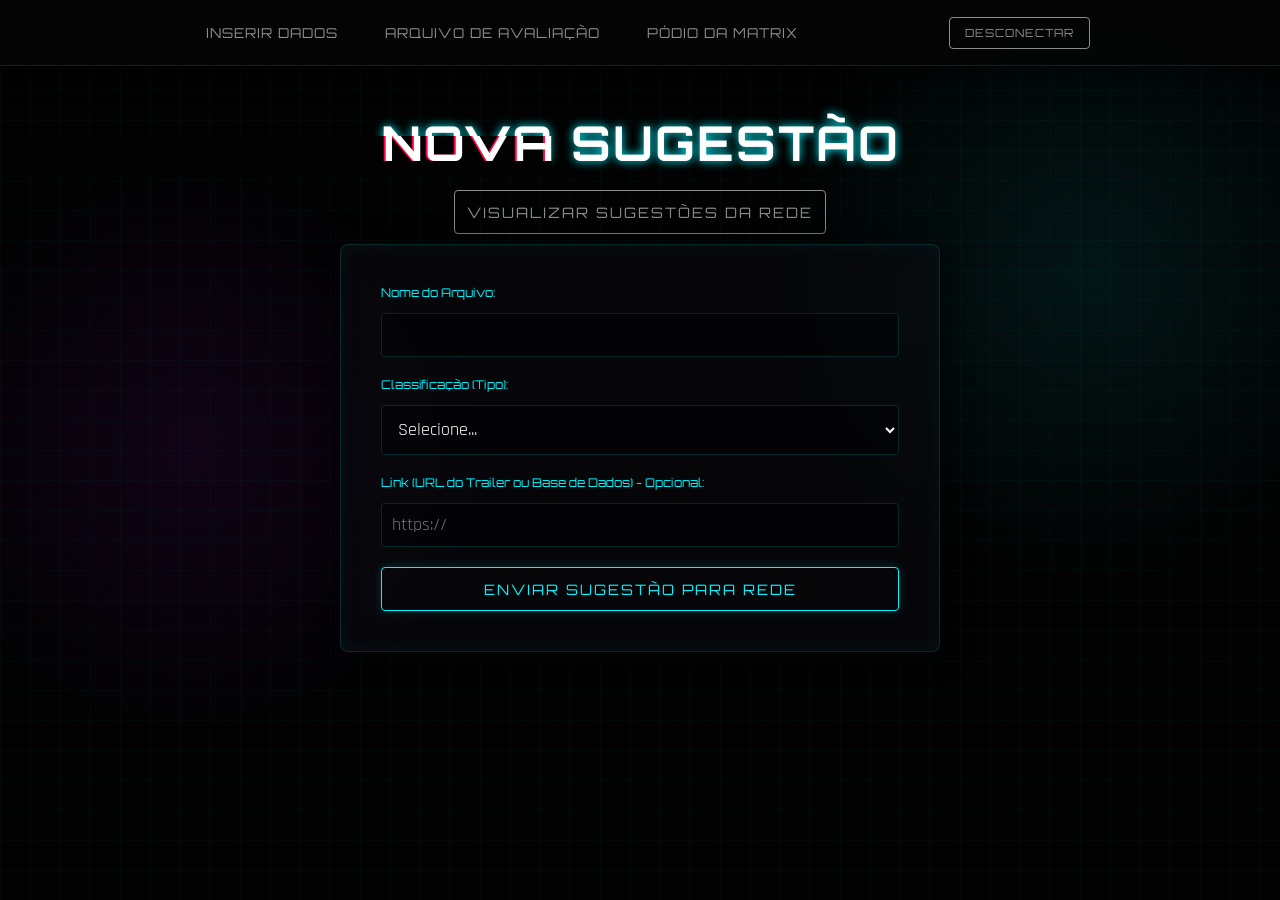
==== add-recomendacao.html @ 8c3ec0bd "Add files via upload" ====
<!DOCTYPE html>
<html lang="pt-BR">
<head>
  <meta charset="UTF-8" />
  <meta name="viewport" content="width=device-width, initial-scale=1.0"/>
  <title>Brangola - Inserir Sugestão</title>
  <link rel="stylesheet" href="style.css" />
  <link href="https://fonts.googleapis.com/css2?family=Orbitron:wght@400;700;900&family=Rajdhani:wght@400;500;600;700&display=swap" rel="stylesheet">
</head>
<body>

  <header class="global-header">
    <nav>
      <img src="logo/logo.png" alt="Brangola Logo" class="nav-logo" onerror="this.style.display='none'" />
      <a href="index.html">INSERIR DADOS</a>
      <a href="historico.html">ARQUIVO DE AVALIAÇÃO</a>
      <a href="melhores.html">PÓDIO DA MATRIX</a>
      <button id="btn-logout" class="cyber-btn secondary" style="margin-left:auto; font-size:0.7em;">DESCONECTAR</button>
    </nav>
  </header>

  <h1 class="glitch" data-text="NOVA SUGESTÃO">NOVA SUGESTÃO</h1>

  <div style="text-align: center; margin-bottom: 20px;">
    <a href="ver-recomendacoes.html" class="cyber-btn secondary" style="text-decoration:none;">VISUALIZAR SUGESTÕES DA REDE</a>
  </div>

  <form id="recomendacao-form" class="cyber-form" style="max-width: 600px; margin: 0 auto;">
    <div class="input-group">
      <label>Nome do Arquivo:</label>
      <input type="text" id="titulo" required />
    </div>

    <div class="input-group">
      <label>Classificação (Tipo):</label>
      <select id="tipo" required style="width: 100%; padding: 12px; background: var(--input-bg); border: 1px solid var(--glass-border); color: white; font-family: 'Rajdhani', sans-serif; font-size: 1.1em; border-radius: 4px;">
        <option value="">Selecione...</option>
        <option value="Filme">Filme</option>
        <option value="Série">Série</option>
        <option value="Anime">Anime</option>
        <option value="Dorama">Dorama</option>
        <option value="Jogo">Jogo</option>
        <option value="Outro">Outro</option>
      </select>
    </div>

    <!-- O "Quem sugeriu" será inserido automaticamente via sistema (Auth) -->
    
    <div class="input-group">
      <label>Link (URL do Trailer ou Base de Dados) - Opcional:</label>
      <input type="url" id="link_extra" placeholder="https://" />
    </div>

    <button type="submit" class="cyber-btn primary" style="width:100%;">ENVIAR SUGESTÃO PARA REDE</button>
  </form>
  
  <script type="module" src="add-recomendacao.js"></script>
</body>
</html>
---- style.css ----
/* ============================================
   BRANGOLA — SISTEMA DE AVALIAÇÃO MATRIX
   Design System: Futurista • Cyberpunk • Glassmorphism
   ============================================ */

   @import url('https://fonts.googleapis.com/css2?family=Orbitron:wght@400;700;900&family=Rajdhani:wght@400;500;600;700&display=swap');

   /* === VARIÁVEIS GLOBAIS === */
   :root {
     /* Cores Futuristas Principais */
     --cyber-dark: #050505;
     --cyber-darker: #020202;
     --neon-cyan: #00f3ff;
     --neon-purple: #bc13fe;
     --neon-pink: #ff003c;
     --neon-green: #00ff66;
     
     /* Neutros e Painéis */
     --text-primary: #e0e0e0;
     --text-secondary: #8c8c8c;
     --glass-bg: rgba(10, 10, 15, 0.6);
     --glass-border: rgba(0, 243, 255, 0.15);
     --glass-border-focus: rgba(0, 243, 255, 0.6);
     --input-bg: rgba(0, 0, 0, 0.4);
   
     /* Sombras Neon */
     --glow-cyan: 0 0 10px rgba(0, 243, 255, 0.4), 0 0 20px rgba(0, 243, 255, 0.2);
     --glow-purple: 0 0 10px rgba(188, 19, 254, 0.4), 0 0 20px rgba(188, 19, 254, 0.2);
   }
   
   /* === RESET BÁSICO === */
   *, *::before, *::after {
     box-sizing: border-box;
   }
   
   /* === BODY === */
   body {
     font-family: 'Rajdhani', sans-serif;
     margin: 0;
     padding: 0;
     padding-top: 80px;
     padding-bottom: 50px;
     background-color: var(--cyber-darker);
     color: var(--text-primary);
     min-height: 100vh;
     overflow-x: hidden;
     background-image: 
       radial-gradient(circle at 15% 50%, rgba(188, 19, 254, 0.08), transparent 25%),
       radial-gradient(circle at 85% 30%, rgba(0, 243, 255, 0.08), transparent 25%);
     background-attachment: fixed;
   }
   
   /* Retícula de Fundo (Grid) */
   body::before {
     content: '';
     position: fixed;
     inset: 0;
     background-image: 
       linear-gradient(rgba(0, 243, 255, 0.03) 1px, transparent 1px),
       linear-gradient(90deg, rgba(0, 243, 255, 0.03) 1px, transparent 1px);
     background-size: 30px 30px;
     pointer-events: none;
     z-index: -1;
   }
   
   /* === TIPOGRAFIA E TÍTULOS === */
   h1, h2, h3, .glitch {
     font-family: 'Orbitron', sans-serif;
     text-transform: uppercase;
     letter-spacing: 2px;
   }
   
   h1 {
     text-align: center;
     color: var(--neon-cyan);
     text-shadow: var(--glow-cyan);
     margin-bottom: 30px;
   }
   
   /* Efeito Glitch para o título principal */
   .glitch {
     position: relative;
     color: white;
     font-size: 3em;
     text-shadow: 0 0 10px var(--neon-cyan);
   }
   .glitch::before, .glitch::after {
     content: attr(data-text);
     position: absolute;
     top: 0;
     left: 0;
     width: 100%;
     height: 100%;
     background: var(--cyber-darker);
   }
   .glitch::before {
     left: 2px;
     text-shadow: -2px 0 var(--neon-pink);
     clip: rect(24px, 550px, 90px, 0);
     animation: glitch-anim-2 3s infinite linear alternate-reverse;
   }
   .glitch::after {
     left: -2px;
     text-shadow: -2px 0 var(--neon-cyan);
     clip: rect(85px, 550px, 140px, 0);
     animation: glitch-anim 2.5s infinite linear alternate-reverse;
   }
   @keyframes glitch-anim {
     0% { clip: rect(10px, 9999px, 80px, 0); }
     20% { clip: rect(60px, 9999px, 10px, 0); }
     40% { clip: rect(30px, 9999px, 50px, 0); }
     60% { clip: rect(90px, 9999px, 20px, 0); }
     80% { clip: rect(40px, 9999px, 70px, 0); }
     100% { clip: rect(10px, 9999px, 90px, 0); }
   }
   
   /* === MENU FIXO (HEADER) === */
   .global-header {
     position: fixed;
     top: 0;
     left: 0;
     width: 100%;
     z-index: 1000;
     padding: 15px 20px;
     background: rgba(5, 5, 5, 0.85);
     backdrop-filter: blur(10px);
     border-bottom: 1px solid var(--glass-border);
     box-shadow: 0 4px 30px rgba(0, 0, 0, 0.5);
   }
   
   .global-header nav {
     display: flex;
     justify-content: center;
     gap: 15px;
     flex-wrap: wrap;
     max-width: 900px;
     margin: 0 auto;
     align-items: center;
   }
   
   /* Logo no Nav */
   .nav-logo {
     height: 35px;
     margin-right: 15px;
     filter: drop-shadow(0 0 5px var(--neon-cyan));
   }
   
   .global-header nav a, .global-header nav button {
     text-decoration: none;
     background: transparent;
     color: var(--text-secondary);
     font-family: 'Orbitron', sans-serif;
     font-size: 0.85em;
     padding: 8px 15px;
     border: 1px solid transparent;
     border-radius: 4px;
     transition: 0.3s;
     text-transform: uppercase;
     letter-spacing: 1px;
     cursor: pointer;
   }
   
   .global-header nav a:hover, .global-header nav button:hover {
     color: var(--neon-cyan);
     background: rgba(0, 243, 255, 0.05);
     border-color: rgba(0, 243, 255, 0.3);
     text-shadow: 0 0 8px var(--neon-cyan);
   }
   
   .global-header nav a.active {
     background: rgba(0, 243, 255, 0.1);
     color: var(--neon-cyan);
     border-color: var(--neon-cyan);
     box-shadow: inset 0 0 10px rgba(0, 243, 255, 0.2);
   }
   
   /* === LOGIN E AUTH === */
   .login-body {
     display: flex;
     justify-content: center;
     align-items: center;
     min-height: 100vh;
     padding: 0;
   }
   
   .login-container {
     text-align: center;
     width: 100%;
     max-width: 450px;
     position: relative;
   }
   
   .logo-box {
     margin-bottom: 25px;
   }
   
   .brangola-logo {
     width: 120px;
     margin-bottom: 15px;
     filter: drop-shadow(0 0 10px var(--neon-cyan));
   }
   
   .subtitle {
     color: var(--text-secondary);
     letter-spacing: 3px;
     font-size: 0.9em;
   }
   
   .cyber-form {
     background: var(--glass-bg);
     border: 1px solid var(--glass-border);
     padding: 40px;
     border-radius: 8px;
     backdrop-filter: blur(15px);
     box-shadow: 0 0 30px rgba(0,0,0,0.8), inset 0 0 20px rgba(0, 243, 255, 0.05);
   }
   
   .input-group {
     margin-bottom: 20px;
     text-align: left;
   }
   
   .input-group label {
     display: block;
     color: var(--neon-cyan);
     font-family: 'Orbitron', sans-serif;
     font-size: 0.75em;
     margin-bottom: 8px;
   }
   
   .input-group input {
     width: 100%;
     padding: 12px;
     background: var(--input-bg);
     border: 1px solid var(--glass-border);
     color: white;
     font-family: 'Rajdhani', sans-serif;
     font-size: 1.1em;
     border-radius: 4px;
     transition: 0.3s;
   }
   
   .input-group input:focus {
     outline: none;
     border-color: var(--neon-cyan);
     box-shadow: 0 0 10px rgba(0, 243, 255, 0.3);
   }
   
   .auth-buttons {
     display: flex;
     flex-direction: column;
     gap: 12px;
     margin-top: 30px;
   }
   
   .cyber-btn {
     font-family: 'Orbitron', sans-serif;
     padding: 12px;
     font-size: 0.9em;
     letter-spacing: 2px;
     cursor: pointer;
     border-radius: 4px;
     transition: 0.3s;
     text-transform: uppercase;
   }
   
   .cyber-btn.primary {
     background: transparent;
     color: var(--neon-cyan);
     border: 1px solid var(--neon-cyan);
     box-shadow: 0 0 10px rgba(0, 243, 255, 0.2);
   }
   
   .cyber-btn.primary:hover {
     background: var(--neon-cyan);
     color: #000;
     box-shadow: 0 0 20px rgba(0, 243, 255, 0.6);
   }
   
   .cyber-btn.secondary {
     background: transparent;
     color: var(--text-secondary);
     border: 1px solid var(--text-secondary);
   }
   
   .cyber-btn.secondary:hover {
     color: white;
     border-color: white;
   }
   
   .auth-message {
     margin-top: 15px;
     font-size: 0.9em;
     font-weight: 600;
   }
   
   /* === FORMULÁRIOS (Nova Avaliação) === */
   form#avaliacao-form {
     max-width: 650px;
     margin: 0 auto;
     padding: 30px;
     background: var(--glass-bg);
     border: 1px solid var(--glass-border);
     border-top: 3px solid var(--neon-cyan);
     border-radius: 8px;
     backdrop-filter: blur(10px);
   }
   
   fieldset {
     border: 1px solid rgba(188, 19, 254, 0.3);
     border-radius: 8px;
     padding: 20px;
     margin-bottom: 25px;
     background: rgba(0,0,0,0.2);
   }
   
   legend {
     font-family: 'Orbitron', sans-serif;
     color: var(--neon-purple);
     font-size: 1em;
     padding: 0 15px;
     text-shadow: var(--glow-purple);
     letter-spacing: 1px;
   }
   
   label {
     display: block;
     color: var(--text-primary);
     margin-bottom: 12px;
     font-size: 1.1em;
   }
   
   input[type="text"],
   input[type="url"],
   input[type="number"],
   select,
   textarea {
     width: 100%;
     padding: 10px;
     background: var(--input-bg);
     border: 1px solid var(--glass-border);
     color: white;
     font-family: 'Rajdhani', sans-serif;
     font-size: 1.1em;
     border-radius: 4px;
     margin-top: 5px;
   }
   
   input:focus, select:focus, textarea:focus {
     outline: none;
     border-color: var(--neon-purple);
     box-shadow: inset 0 0 8px rgba(188, 19, 254, 0.3);
   }
   
   /* Sliders futuristas nas notas (se houver, mas como é number, deixamos assim) */
   
   /* Botão Submit na página principal */
   button[type="submit"]:not(.cyber-btn) {
     width: 100%;
     padding: 15px;
     background: transparent;
     border: 1px solid var(--neon-green);
     color: var(--neon-green);
     font-family: 'Orbitron', sans-serif;
     font-size: 1em;
     letter-spacing: 2px;
     cursor: pointer;
     border-radius: 4px;
     transition: 0.3s;
   }
   
   button[type="submit"]:not(.cyber-btn):hover {
     background: var(--neon-green);
     color: #000;
     box-shadow: 0 0 20px rgba(0, 255, 102, 0.5);
   }
   
   /* === HISTÓRICO & CARDS === */
   #busca {
     display: block;
     width: 90%;
     max-width: 500px;
     margin: 20px auto;
     padding: 12px 20px;
     background: var(--input-bg);
     border: 1px solid var(--neon-cyan);
     color: white;
     border-radius: 20px;
     font-family: 'Rajdhani', sans-serif;
     font-size: 1.2em;
   }
   
   #categorias button {
     background: transparent;
     border: 1px solid var(--neon-purple);
     color: var(--neon-purple);
     padding: 6px 15px;
     margin: 5px;
     border-radius: 20px;
     cursor: pointer;
     font-family: 'Rajdhani', sans-serif;
     font-weight: 600;
     transition: 0.3s;
   }
   
   #categorias button:hover, #categorias button.active {
     background: var(--neon-purple);
     color: black;
     box-shadow: 0 0 10px var(--neon-purple);
   }
   
   .grid-obras {
     display: grid;
     grid-template-columns: repeat(auto-fill, minmax(300px, 1fr));
     gap: 20px;
     max-width: 1200px;
     margin: 0 auto;
     padding: 20px;
   }
   
   .card {
     background: var(--glass-bg);
     border: 1px solid var(--glass-border);
     padding: 20px;
     border-radius: 8px;
     transition: 0.3s;
     position: relative;
     overflow: hidden;
   }
   
   .card::before {
     content: '';
     position: absolute;
     top: 0; left: 0; right: 0; height: 2px;
     background: linear-gradient(90deg, transparent, var(--neon-cyan), transparent);
   }
   
   .card:hover {
     transform: translateY(-5px);
     border-color: var(--glass-border-focus);
     box-shadow: 0 10px 30px rgba(0, 0, 0, 0.8), 0 0 15px rgba(0, 243, 255, 0.1);
   }
   
   .card .imagem-obra {
     width: 100%;
     height: 300px;
     object-fit: cover;
     border-radius: 4px;
     border-bottom: 2px solid var(--neon-cyan);
     margin-bottom: 15px;
     filter: brightness(0.8) contrast(1.2);
   }
   
   .card .titulo {
     font-size: 1.5em;
     color: white;
     text-shadow: 0 0 5px var(--neon-cyan);
     margin: 0 0 10px 0;
   }
   
   .card .categoria {
     color: var(--neon-purple);
     font-weight: 600;
     margin-bottom: 15px;
     text-transform: uppercase;
     font-size: 0.8em;
   }
   
   .notas-container {
     display: flex;
     justify-content: center;
     align-items: center;
     background: rgba(0,243,255,0.05);
     padding: 15px;
     border-radius: 4px;
     border: 1px dashed rgba(0,243,255,0.3);
     margin-bottom: 15px;
   }
   
   .nota-final-numero {
     font-family: 'Orbitron', sans-serif;
     font-size: 2.2em;
     color: var(--neon-cyan);
     text-shadow: var(--glow-cyan);
   }
   
   .comentarios-amigos {
     margin-top: 15px;
     border-top: 1px solid rgba(255,255,255,0.1);
     padding-top: 15px;
   }
   
   .comentario-amigo {
     background: rgba(0,0,0,0.5);
     padding: 10px;
     border-left: 2px solid var(--neon-purple);
     margin-bottom: 10px;
     font-size: 0.95em;
   }
   
   .nome-amigo {
     color: var(--text-primary);
     font-weight: bold;
     font-family: 'Orbitron', sans-serif;
     font-size: 0.85em;
     margin-bottom: 5px;
   }
   
   /* === BOTÕES DO CARD === */
   .card-botoes {
     display: flex;
     justify-content: space-between;
     margin-top: 15px;
   }
   
   .btn-editar, .btn-excluir {
     padding: 8px 12px;
     font-family: 'Orbitron', sans-serif;
     font-size: 0.7em;
     background: transparent;
     border-radius: 4px;
     cursor: pointer;
     text-transform: uppercase;
   }
   
   .btn-editar {
     border: 1px solid var(--neon-cyan);
     color: var(--neon-cyan);
   }
   
   .btn-editar:hover {
     background: var(--neon-cyan);
     color: black;
   }
   
   .btn-excluir {
     border: 1px solid var(--neon-pink);
     color: var(--neon-pink);
   }
   
   .btn-excluir:hover {
     background: var(--neon-pink);
     color: white;
   }
   
   /* === PÓDIO (Rankings) === */
   .podio-container {
     display: flex;
     flex-direction: column;
     gap: 30px;
     align-items: center;
     margin-top: 40px;
   }
   
   /* TOP 1 - Ouro Cyber */
   .card.rank-1 {
     border: 2px solid #ffd700;
     box-shadow: 0 0 20px rgba(255, 215, 0, 0.4);
     transform: scale(1.05);
   }
   
   .card.rank-1 .nota-final-numero {
     color: #ffd700;
     text-shadow: 0 0 15px #ffd700;
   }
   
   .card.rank-1::after {
     content: 'RANK #1';
     position: absolute;
     top: -10px;
     right: -10px;
     background: #ffd700;
     color: black;
     padding: 5px 10px;
     font-family: 'Orbitron', sans-serif;
     font-weight: 900;
     transform: rotate(15deg);
     box-shadow: 0 0 10px #ffd700;
   }
   
   /* TOP 2 e 3 */
   .card.rank-2 {
     border-color: #c0c0c0;
   }
   .card.rank-2 .nota-final-numero { color: #c0c0c0; text-shadow: 0 0 15px #c0c0c0; }
   
   .card.rank-3 {
     border-color: #cd7f32;
   }
   .card.rank-3 .nota-final-numero { color: #cd7f32; text-shadow: 0 0 15px #cd7f32; }
   
   /* Animaçoes em Hover do Menu */
   @media (max-width: 768px) {
     .global-header nav {
       flex-direction: column;
       gap: 5px;
     }
     body {
       padding-top: 160px;
     }
   }
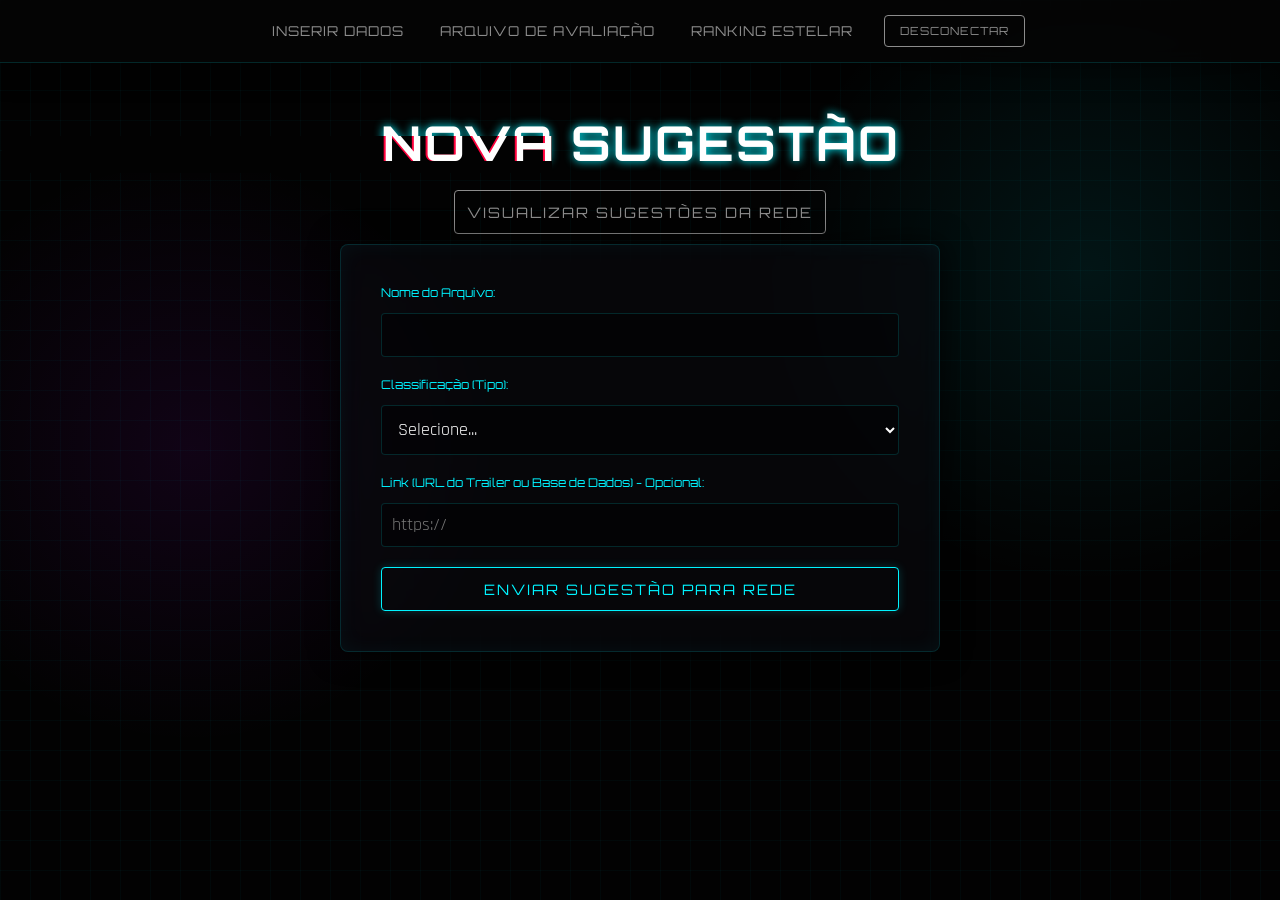
==== commit 7710d41a: "Update add-recomendacao.html" ====
--- a/add-recomendacao.html
+++ b/add-recomendacao.html
@@ -11,11 +11,13 @@
 
   <header class="global-header">
     <nav>
-      <img src="logo/logo.png" alt="Brangola Logo" class="nav-logo" onerror="this.style.display='none'" />
-      <a href="index.html">INSERIR DADOS</a>
-      <a href="historico.html">ARQUIVO DE AVALIAÇÃO</a>
-      <a href="melhores.html">PÓDIO DA MATRIX</a>
-      <button id="btn-logout" class="cyber-btn secondary" style="margin-left:auto; font-size:0.7em;">DESCONECTAR</button>
+      <img src="logo/3da2c93b50f94d3195202a67860a61c8.jpg" alt="Brangola Logo" class="nav-logo" onerror="this.style.display='none'" />
+      <div class="nav-links">
+        <a href="index.html">INSERIR DADOS</a>
+        <a href="historico.html">ARQUIVO DE AVALIAÇÃO</a>
+        <a href="melhores.html">RANKING ESTELAR</a>
+      </div>
+      <button id="btn-logout" class="cyber-btn secondary" style="font-size:0.7em;">DESCONECTAR</button>
     </nav>
   </header>
 
@@ -37,8 +39,6 @@
         <option value="">Selecione...</option>
         <option value="Filme">Filme</option>
         <option value="Série">Série</option>
-        <option value="Anime">Anime</option>
-        <option value="Dorama">Dorama</option>
         <option value="Jogo">Jogo</option>
         <option value="Outro">Outro</option>
       </select>
@@ -51,7 +51,7 @@
       <input type="url" id="link_extra" placeholder="https://" />
     </div>
 
-    <button type="submit" class="cyber-btn primary" style="width:100%;">ENVIAR SUGESTÃO PARA REDE</button>
+    <button type="submit" class="cyber-btn primary pulse-tech" style="width:100%;">ENVIAR SUGESTÃO PARA REDE</button>
   </form>
   
   <script type="module" src="add-recomendacao.js"></script>
